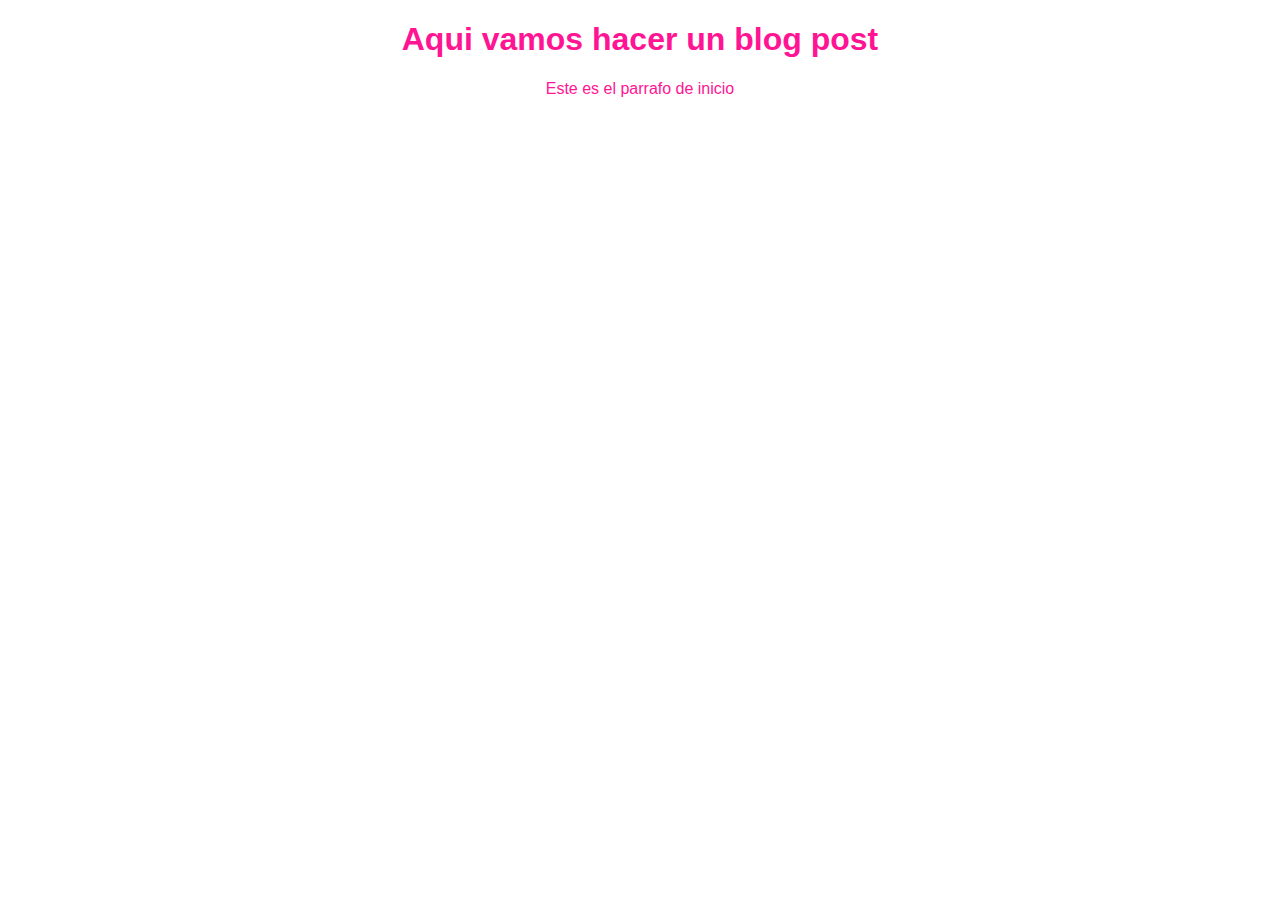
==== blogpost.html @ cb0cc888 "Arranco mi proyecto con html" ====
<!DOCTYPE html>
<html lang="en">
<head>
    <meta charset="UTF-8">
    <meta name="viewport" content="width=device-width, initial-scale=1.0">
    <title>Hola Soy Nuevo</title>
    <link rel="stylesheet" href="css/estilos.css">
</head>
<body>
    <h1>Aqui vamos hacer    un blog post</h1>
    <p>Este es el parrafo de inicio</p>
    
</body>
</html>
---- css/estilos.css ----
body
{
    color: deeppink;
    text-align: center;
    font-family: "Arial" ;
}
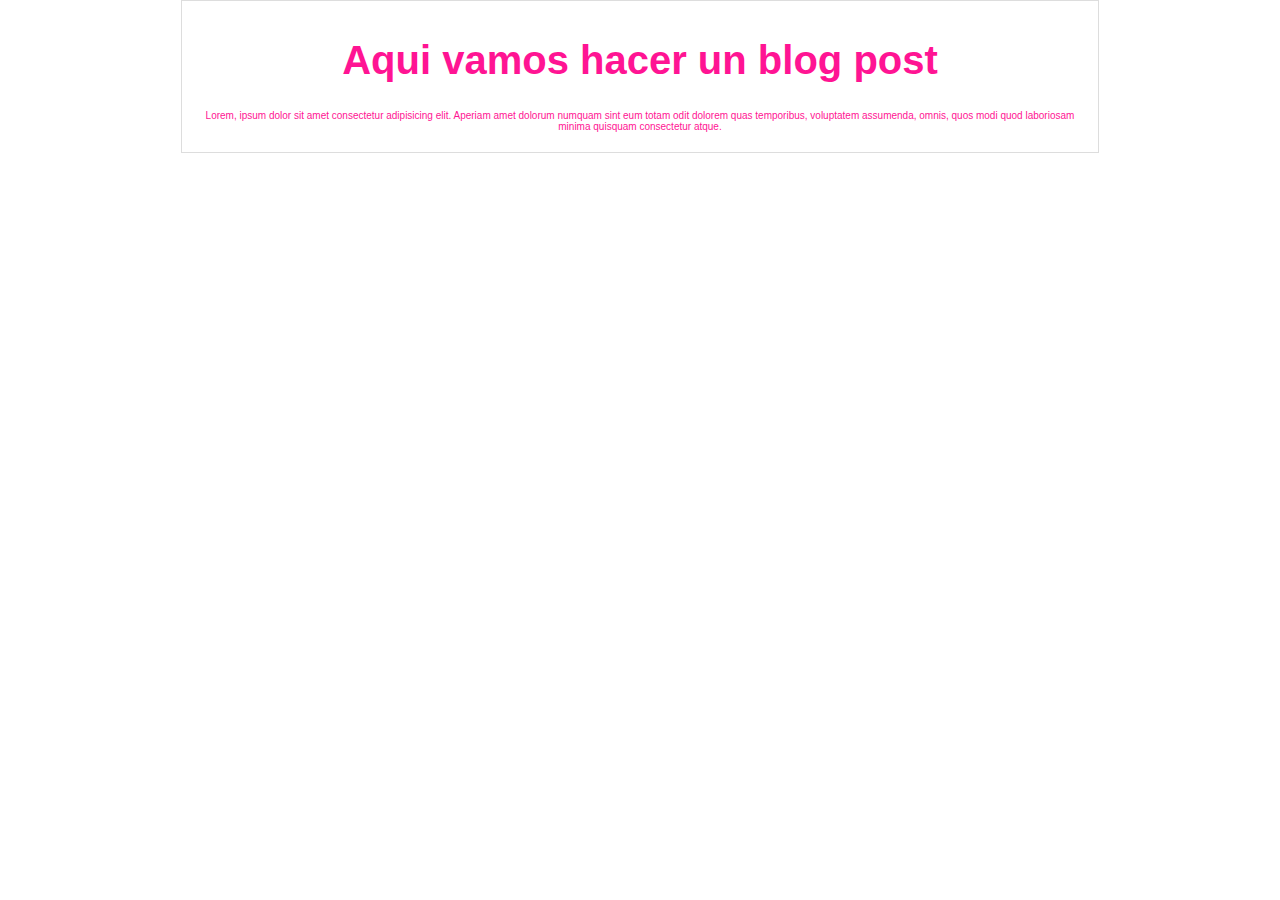
==== commit 09bf2364: "Commit al master" ====
--- a/blogpost.html
+++ b/blogpost.html
@@ -7,8 +7,11 @@
     <link rel="stylesheet" href="css/estilos.css">
 </head>
 <body>
+    <div id="container">
+        <div id="Post">
     <h1>Aqui vamos hacer    un blog post</h1>
-    <p>Este es el parrafo de inicio</p>
-    
+    <p>Lorem, ipsum dolor sit amet consectetur adipisicing elit. Aperiam amet dolorum numquam sint eum totam odit dolorem quas temporibus, voluptatem assumenda, omnis, quos modi quod laboriosam minima quisquam consectetur atque.</p>
+        </div>
+    </div>
 </body>
 </html>--- a/css/estilos.css
+++ b/css/estilos.css
@@ -3,4 +3,19 @@
     color: deeppink;
     text-align: center;
     font-family: "Arial" ;
+    font-size: 10px;
+    margin: 0;
+    padding: 0;
+}
+#container
+{
+    width: 70%;
+    padding: 1em;
+    text-align: center;
+    border: 1px solid #DDD;
+    margin: 0 auto;
+}
+#container h1
+{
+    font-size: 40px;
 }